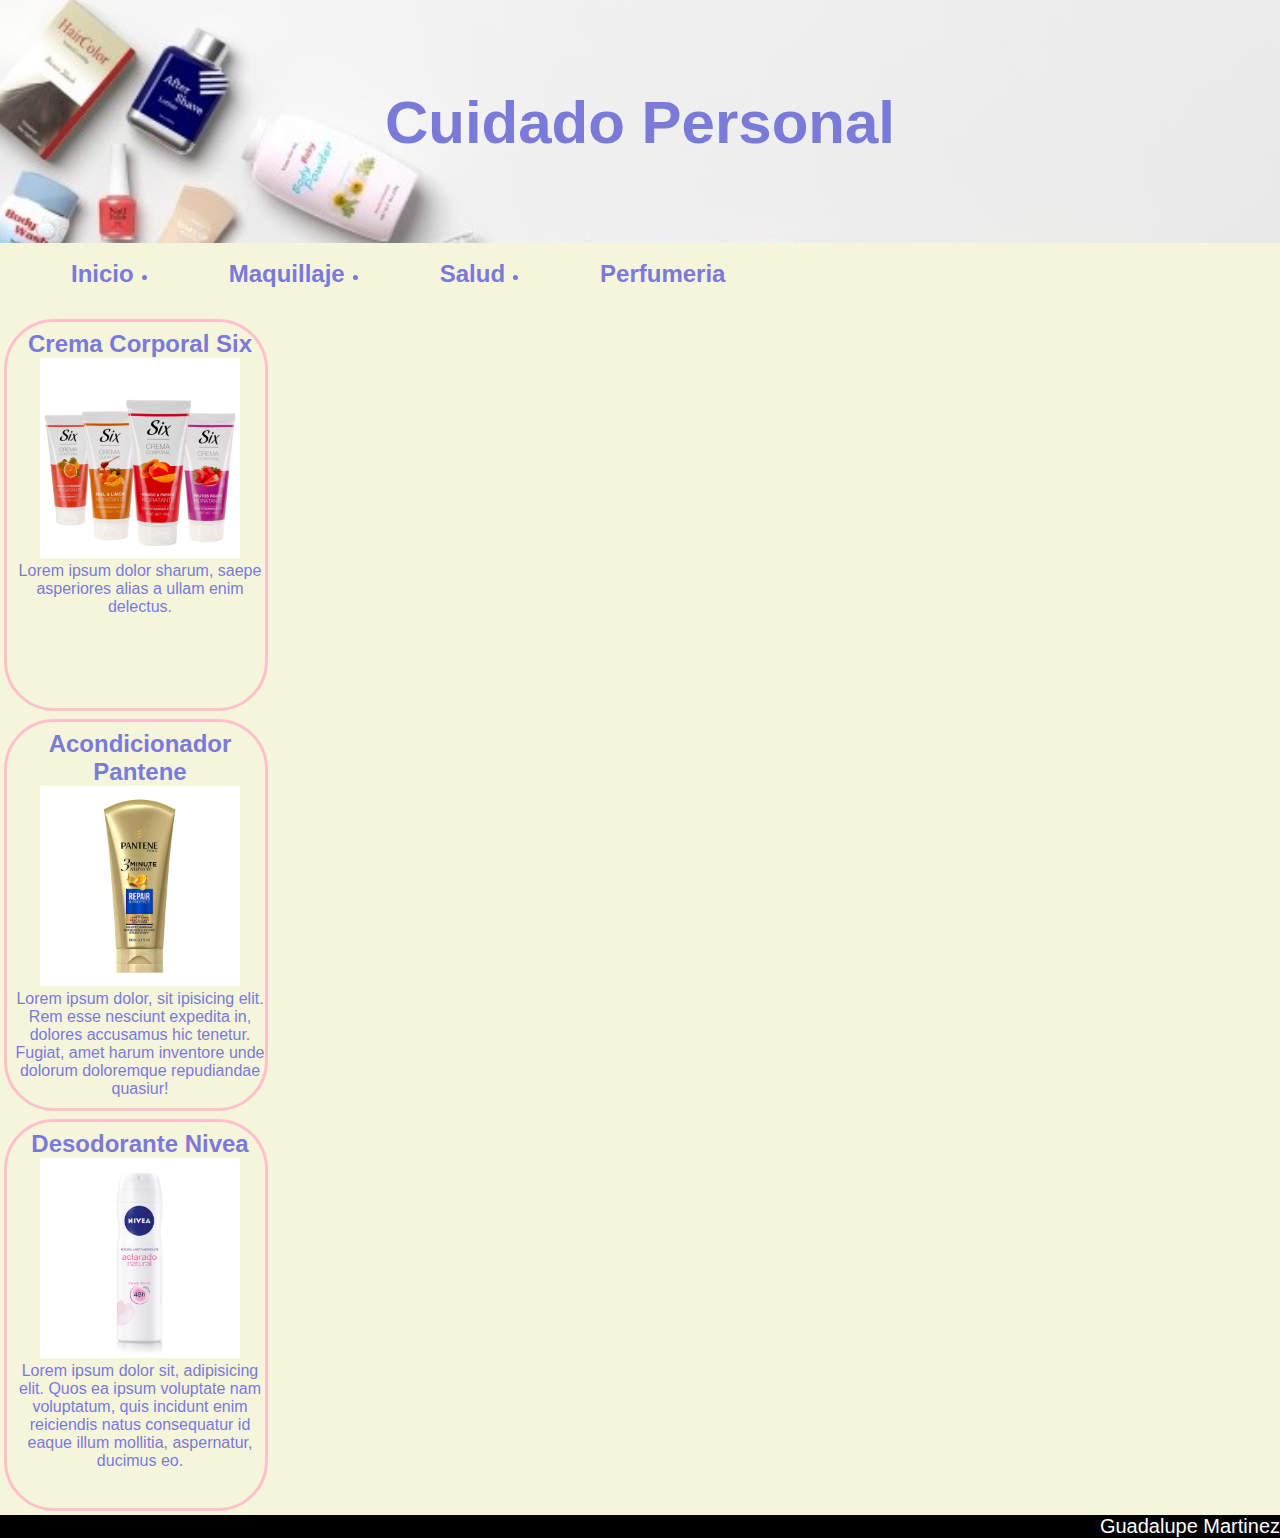
==== paginas/cuidadopersonal.html @ ed8f5517 "entrega" ====
<!DOCTYPE html>
<html lang="en">

<head class="Cuiadado Personal">

    <meta charset="UTF-8">
    <meta http-equiv="X-UA-Compatible" content="IE=edge">
    <meta name="viewport" content="width=device-width, initial-scale=1.0">
    <title> Cuidado Personal </title>
    <link rel="shortcut icon" href="faviconf.ico" type="image/x-icon">
    <link href="https://cdn.jsdelivr.net/npm/bootstrap@5.1.3/dist/css/bootstrap.min.css" rel="stylesheet"
        integrity="sha384-1BmE4kWBq78iYhFldvKuhfTAU6auU8tT94WrHftjDbrCEXSU1oBoqyl2QvZ6jIW3" crossorigin="anonymous"></a>
    <link rel="stylesheet" href="../estilos/estilos.css">

</head>

<body>
    <header id="backcp">
        <h1 class="titulocp"> Cuidado Personal</h1>

    </header>
    <main>
        <!--Navegador para smartphone-->
            <nav class="navbar navbar-light bg-light fixed-top">
                <div class="container-fluid">
                    <a class="navbar-brand" href="#"> Farmacia G&A</a>
                    <button class="navbar-toggler" type="button" data-bs-toggle="offcanvas"
                        data-bs-target="#offcanvasNavbar" aria-controls="offcanvasNavbar">
                        <span class="navbar-toggler-icon"></span>
                    </button>
                    <div class="offcanvas offcanvas-end" tabindex="-1" id="offcanvasNavbar"
                        aria-labelledby="offcanvasNavbarLabel">
                        <div class="offcanvas-header">
                            <h5 class="offcanvas-title" id="offcanvasNavbarLabel">Farmacia G&A</h5>
                            <button type="button" class="btn-close text-reset" data-bs-dismiss="offcanvas"
                                aria-label="Close"></button>
                        </div>
                        <div class="offcanvas-body">
                            <ul class="navbar-nav justify-content-end flex-grow-1 pe-3">
                                <li class="nav-item">
                                    <a class="nav-link active" aria-current="page" href="./cuidadopersonal.html">Cuidado Personal</a>
                                </li>
                                <li class="nav-item">
                                    <a class="nav-link" href="/Farmacia/index.html">Inicio</a>
                                </li>
                                <li class="nav-item">
                                    <a class="nav-link" href="./perfumeria.html">Perfumeria</a>
                                </li>
                                <li class="nav-item">
                                    <a class="nav-link" href="./salud.html">Salud</a>
                                </li>
                                <li class="nav-item">
                                    <a class="nav-link" href="./maquillajes.html">Maquillajes</a>
                                </li>
                        </div>
                    </div>
                </div>
            </nav>
      
        <!--Navegador para tablets y desktop-->
            <ul class="nav justify-content-end">
                <li class="nav-item">
                    <a class="nav-link active" aria-current="page" href="/Farmacia/index.html">Inicio</a>
                </li>
                <li class="nav-item">
                    <a class="nav-link" href="./maquillajes.html">Maquillaje </a>
                </li>
                <li class="nav-item">
                    <a class="nav-link" href="salud.html">Salud </a>
                </li>
                <li class="nav-item">
                    <a class="nav-link" href="./perfumeria.html">Perfumeria</a>
                </li>
            </ul>

        <div class="container-fluid">
            <div class="row">
                <div class="col-12 col-sm-6 col-md-4">
                    <article class="productoscp">
                        <h2> Crema Corporal Six </h2>
                        <img src="../imagenes/cremasix.jpg" alt="" width="200">
                        <p class="text-muted">Lorem ipsum dolor sharum, saepe asperiores alias a ullam enim delectus.
                        </p>
                    </article>
                </div>

                <div class="col-12 col-sm-6 col-md-4">
                    <article class="productoscp">
                        <h2>Acondicionador Pantene</h2>
                        <img src="../imagenes/acondicionadorp.jpg" alt="" width="200">
                        <p class="text-muted">Lorem ipsum dolor, sit ipisicing elit. Rem esse nesciunt expedita in,
                            dolores accusamus hic
                            tenetur. Fugiat, amet harum inventore unde dolorum doloremque repudiandae quasiur!</p>
                    </article>
                </div>

                <div class="col-12 col-sm-6 col-md-4">
                    <article class="productoscp">
                        <h2> Desodorante Nivea</h2>
                        <img src="../imagenes/desodorante.jpg" alt="" width="200">
                        <p class="text-muted">Lorem ipsum dolor sit, adipisicing elit. Quos ea ipsum voluptate nam
                            voluptatum, quis
                            incidunt enim reiciendis natus consequatur id eaque illum mollitia, aspernatur, ducimus eo.
                        </p>
                    </article>
                </div>
            </div>
        </div>




    </main>
    <footer>
        <p class="footer"> Guadalupe Martinez </p>
    </footer>
    <!-- java bootstrap-->

    <script src="https://cdn.jsdelivr.net/npm/bootstrap@5.1.3/dist/js/bootstrap.bundle.min.js"
        integrity="sha384-ka7Sk0Gln4gmtz2MlQnikT1wXgYsOg+OMhuP+IlRH9sENBO0LRn5q+8nbTov4+1p"
        crossorigin="anonymous"></script>
</body>

</html>
---- estilos/estilos.css ----
* {
    margin: 0;
    padding: 0;
}

@import url('https://fonts.googleapis.com/css2?family=Roboto+Flex:opsz,wght@8..144,200;8..144,400;8..144,1000&display=swap');

head {
    font-family: 'Roboto Flex', sans-serif;
    font-weight: 200;
    color: rgb(58, 58, 141);
    text-align: center;
}


body {
    font-family: 'Roboto Flex', sans-serif;
    font-weight: 100;
    color: rgb(122, 122, 216);
    text-align: left;
    background-color: beige;
}

h4 {
    color: rgb(97, 165, 165);
    text-align: left;
    font-family: 'Franklin Gothic Medium', 'Arial Narrow', Arial, sans-serif;
    padding-left: 10px;
    padding-top: 10px;
    font-size: larger;
}



.formulario {
    color: rgb(122, 122, 216);
    text-align: left;
    font-family: 'Franklin Gothic Medium', 'Arial Narrow', Arial, sans-serif;
    padding-left: 8px;
    padding-top: 8px;
    grid-area: formulario;
}

.navp {
    background-color: beige;
    text-align: end;
    content: normal;
    grid-area: menu;
    display: flex;
    flex-wrap: wrap;
    justify-content: space-around;
    flex-direction: row;
    background-image: linear-gradient(to top, rgb(255, 217, 223), beige);
}

a {
    color: rgb(122, 122, 216);
    font-weight: bold;
    font-size: x-large;
    text-align: justify;
    text-decoration: none;
    margin: 7px 12px 17px 6px;
    padding: 10px 12px 10px 65px;
    display: flex;
    flex-direction: row;
    flex-wrap: wrap;
    justify-content: space-around;


}

.backprincipal {
    color: rgb(115, 115, 199);
    font-weight: bold;
    text-align: center;
    background-color: rgb(203, 203, 230);
    margin: 0px;
    font-size: 100px;
    font-size: 70px;
    background-image: url("../imagenes/logo.png");
    background-repeat: no-repeat;
    background-size: 100px;
    background-position: left;
    background-attachment: fixed;
    animation-duration: 4s;
    animation-name: titulo;
    animation-iteration-count: initial;
    animation-delay: 2s
}

@keyframes titulo {
    0% {
        opacity: 0;
    }

    50% {
        opacity: 1;
    }

    100% {
        opacity: 2;
    }


}

.novedades {
    color: white;
    text-align: center;
    font-size: 40px;
    background-color: rgb(122, 122, 216);
    padding-left: 18px;
    padding-right: 18px;
    grid-area: novedades;
}

.carousel-item{
    width: 50%;
    margin-right: 5%;
    margin-left: 20%;
}
.textoh5 {
    color: rgb(122, 122, 216);
    font-weight: bold;
    text-align: center;
    font-size: x-large;
    margin:0%;
}

.mapa {
    color: rgb(122, 122, 216);
    font-weight: bold;
    text-align: left;
    padding-left: 45px;
    grid-area: mapa;

}

.mapayform {
    display: grid;
    grid-template-areas: "titulo1 titulo2"
        "mapa formulario";
}

.mapayform h2 {
    grid-area: titulo1;
}

.mapayform h4 {
    grid-area: titulo2;
}

.mapayform iframe {
    grid-area: mapa;
}

.mapayform article {
    grid-area: formulario;

}

footer {
    grid-area: footer;
    background-color: black;
    color: white;
    font-size: 20px;
    text-align: end;
}

#back {
    margin: 0px;
    background-image: url("../imagenes/perfumesback.jpg");
    height: 50vh;
    background-repeat: no-repeat;
    background-position: center center;
    background-size: cover;
    content: 30px 30px 30px 30px;

}

.principal {
    color: rgb(122, 122, 216);
    text-align: center;
    font-family: Verdana, Geneva, Tahoma, sans-serif;
    padding-left: 10px;
    padding-top: 10px;
    margin: 5px;
    border: solid 3px rgb(250, 206, 214);
    width: 250px;
    height: 370px;
    display: inline-table;
    align-items: stretch;

}

.tituloperfumeria {
    color: rgb(122, 122, 216);
    font-weight: bold;
    padding-bottom: 3px;
    margin: 0px;
    font-size: 50px;
    text-align: center;
    background-image: linear-gradient(to top, rgb(161, 161, 243), rgb(200, 200, 255));
    animation-duration: 4s;
    animation-name: titulo;
    animation-iteration-count: initial;
    animation-delay: 2s
}

@keyframes titulo {
    0% {
        opacity: 0;
    }

    50% {
        opacity: 1;
    }

    100% {
        opacity: 2;
    }


}


#mainma {
    display: grid;
    grid-template-areas:
       "menum"
        "div"
        "sub"
        "marcas"
    ;

    grid-template-columns: 4fr;
}
.navp {
    grid-area: menum;
}
.maquillajesback {
    color: rgb(122, 122, 216);
    font-weight: bold;
    text-align: center;
    background-color: beige;
    margin: 20px;
    font-size: 50px;
    background-image: url("../imagenes/maquillajesback.jpg");
    background-size: 100%;
    background-repeat: no-repeat;
    background-position: center center;
    animation-duration: 4s;
    animation-name: titulo;
    animation-iteration-count: initial;
    animation-delay: 2s
}

@keyframes titulo {
    0% {
        opacity: 0;
    }

    50% {
        opacity: 1;
    }

    100% {
        opacity: 2;
    }


}


.divv {
    grid-area: div;
    padding-top: 8px;
    padding-bottom: 8px;
    grid-area: div;
    display: flex;
    flex-direction: row;
    flex-wrap: wrap;
    align-items: center;
    justify-content: space-around;

}

.maquillajesc {
    color: rgb(122, 122, 216);
    padding-left: 8px;
    margin: 4px;
    width: 250px;
    height: 370px;
    border: solid 3px beige;
    display: inline-table;
    text-align: center;
    border-radius: 50px;

}

.marcas {
    grid-area: marcas;
    content: 60px;
    padding-top: 3px;
    display: flex;
    flex-direction: row;
    flex-wrap: wrap;
    width: 180px;
    height: 180px;
    transition: all 2s;

}

.divmarcas {
    display: flex;
    flex-direction: row;
    justify-content: space-around;
    flex-wrap: wrap;
    grid-area: marcas;
}

.marcasdestacadasm {
    color: white;
    text-align: center;
    font-size: 30px;
    background-color: rgb(122, 122, 216);
    grid-area: sub;
}

.marcas:hover {
    height: 200px;
    width: 200px;
    padding: 10px;
    background-color: rgb(147, 147, 240);

}


.productosalud {
    color: rgb(122, 122, 216);
    text-align: center;
    font-family: Verdana, Geneva, Tahoma, sans-serif;
    mask-repeat: repeat;
    padding-left: 10px;
    padding-top: 10px;
    margin: 5px;
    border: solid 3px rgb(250, 206, 214);
    display: inline-table;
    background-color: beige;
    height: 250px;
    border-radius: 15%;

}

.salud {
    color: rgb(122, 122, 216);
    font-weight: bold;
    padding-left: 10px;
    margin: 20px;
    font-size: 50px;
    text-align: center;
    background-color: rgb(203, 203, 230);
    background-color: linear-gradient(to top, rgb(161, 161, 243), rgb(200, 200, 255));
    animation-duration: 4s;
    animation-name: titulo;
    animation-iteration-count: initial;
    animation-delay: 2s
}

@keyframes titulo {
    0% {
        opacity: 0;
    }

    50% {
        opacity: 1;
    }

    100% {
        opacity: 2;
    }


}

#backcp {
    margin: 0%;
    background-image: url("../imagenes/fondocuidadopersonal.jpg");
    background-size: 100%;
    background-repeat: no-repeat;
    background-position: center center;
    height: 100%;
    width: 100%;
    text-align: center;
    padding-top: 3px;
    border: 15px;
}

h1.titulocp {
    font-size: 60px;
    line-height: 4;
    font-weight: bold;
}

article.productoscp {
    box-sizing: content-box;
}

.productoscp {
    padding-top: 8px;
    padding-bottom: 8px;
    display: flex;
    flex-wrap: wrap;
    align-items: center;
    justify-content: space-around;
    border: solid 3px pink;
    color: rgb(122, 122, 216);
    padding-left: 8px;
    margin: 4px;
    width: 250px;
    height: 370px;
    display: inline-table;
    text-align: center;
    border-radius: 50px;

}
.navp {
    grid-area: menu;
    display: flex;
    flex-wrap: wrap;
    justify-content: space-around;
    flex-direction: row;
    background-image: linear-gradient(to top, rgb(255, 217, 223), beige);

}
.nav-link  {
    color: rgb(122, 122, 216);
    font-weight: bold;
    font-size: x-large;
    text-align: justify;
    text-decoration: none;
    margin: 7px 12px 17px 6px;
    padding: 10px 12px 10px 65px;
    display: flex;
    flex-direction: row;
    flex-wrap: wrap;
    justify-content: space-around;
}
.bg-light {
    --bs-bg-opacity: none;
   }
 a.navbar-brand  {
       color:rgb(122, 122, 216);
   }
   .justify-content-end{ 
    justify-content: left;
}


/*desktop*/
@media (min-width:1024px) {
    .navbar {
        display: none;
    }
    .nav {
        display: flex;
    }
}


/*tablet*/
@media(min-width:481px) and (max-width:1023px) {
    .backprincipal {
        color: rgb(122, 122, 216);
        font-weight: bold;
        text-align: center;
        background-color: rgb(203, 203, 230);
        margin: 0px;
        font-size: 70px;
        background-image: url("../imagenes/logo.png");
        background-repeat: no-repeat;
        background-size: 100px;
        background-position: left;

    }

    a {
        color: rgb(122, 122, 216);
        font-weight: bold;
        font-size: x-large;
        text-align: justify;
        text-decoration: none;
        margin: 3px 9px 14px 3px;
        padding: 10px 12px 10px 30px;
        display: flex;
        flex-direction: row;
        flex-wrap: wrap;
        justify-content: space-around;

    }

    .formulario h4 {
        color: rgb(122, 122, 216);
        text-align: center;
        font-family: 'Franklin Gothic Medium', 'Arial Narrow', Arial, sans-serif;
        padding-left: 30px;
        padding-top: 4px;

    }

    .mapa {
        color: rgb(122, 122, 216);
        font-weight: bold;
        text-align: left;
        padding-left: 10px;

    }

    .mapayform {
        display: grid;
        grid-template-areas: "titulo1""mapa"
            "titulo2""formulario";
        justify-content: center;
    }

    .maquillajesback {
        margin: 15px;


    }
    h1.titulocp {
        font-size: 30px;
    
    }
    .navbar {
        display: none;
    }
    .nav {
        display: flex;
    }
   
}

/*smartphone*/
@media (max-width:480px) {
    a {
        color: rgb(122, 122, 216);
        font-weight: bold;
        font-size: large;
        text-align: justify;
        text-decoration: none;
        margin: 3px;
        padding: 10px;

    }

    .menu {
        text-align: left;
        grid-area: menu;
        display: flex;
        justify-content: none;
        width: 30px;
        height: 50px
    }

    head {
        font-weight: 25px;
        text-align: center;
    }


    body {
        font-weight: 10px;
        text-align: center;
    }

    .formulario {
        padding-left: 4px;
        padding-top: 4px;
        grid-area: formulario;

    }

    .backprincipal {
        font-size: 50px;
        background-image: none;
        height: 100%;
        background-image: none;

    }

    .novedades {
        font-size: 30px;
        grid-area: novedades;
    }

    .novedades2 {
        padding: 8px;
        font-size: 15px;
        margin: 5px;
        width: 150px;
        height: 100px;
        display: inline-table;

    }


    .mapa {
        text-align: left;
        width: 100%;
        padding-left: 7px;

    }

    .mapayform {
        display: grid;
        grid-template-areas: "titulo1""mapa"
            "titulo2""formulario";
        justify-content: center;
    }

    .maquillajesback {
        color: rgb(122, 122, 216);
        font-weight: bold;
        text-align: center;
        background-color: beige;
        margin: 10px;
        font-size: 30px;
        background-image: url("../imagenes/maquillajesback.jpg");
        background-size: 100%;
        background-repeat: no-repeat;
        background-position: center center;

    }

    .maquillajesc {
        color: rgb(122, 122, 216);
        padding-left: 6px;
        margin: 4px;
        width: 250px;
        height: 300px;
        border: solid 3px beige;
        display: inline-table;
        text-align: center;
        border-radius: 50px;

    }

    .divv {
        padding-top: 4px;
        padding-bottom: 4px;
        grid-area: div;
        display: flex;
        flex-direction: column;
        flex-wrap: wrap;
        align-items: stretch;
        justify-content: space-around;

    }
    h1.titulocp {
        font-size: 20px;
    
    }
    .navbar {
        display: flex;
    }
    .nav {
        display: none;
    }
    .navbar-brand {
        display: none;
        color: rgb(122, 122, 216);
        font-size: 10px;
    }
    
}
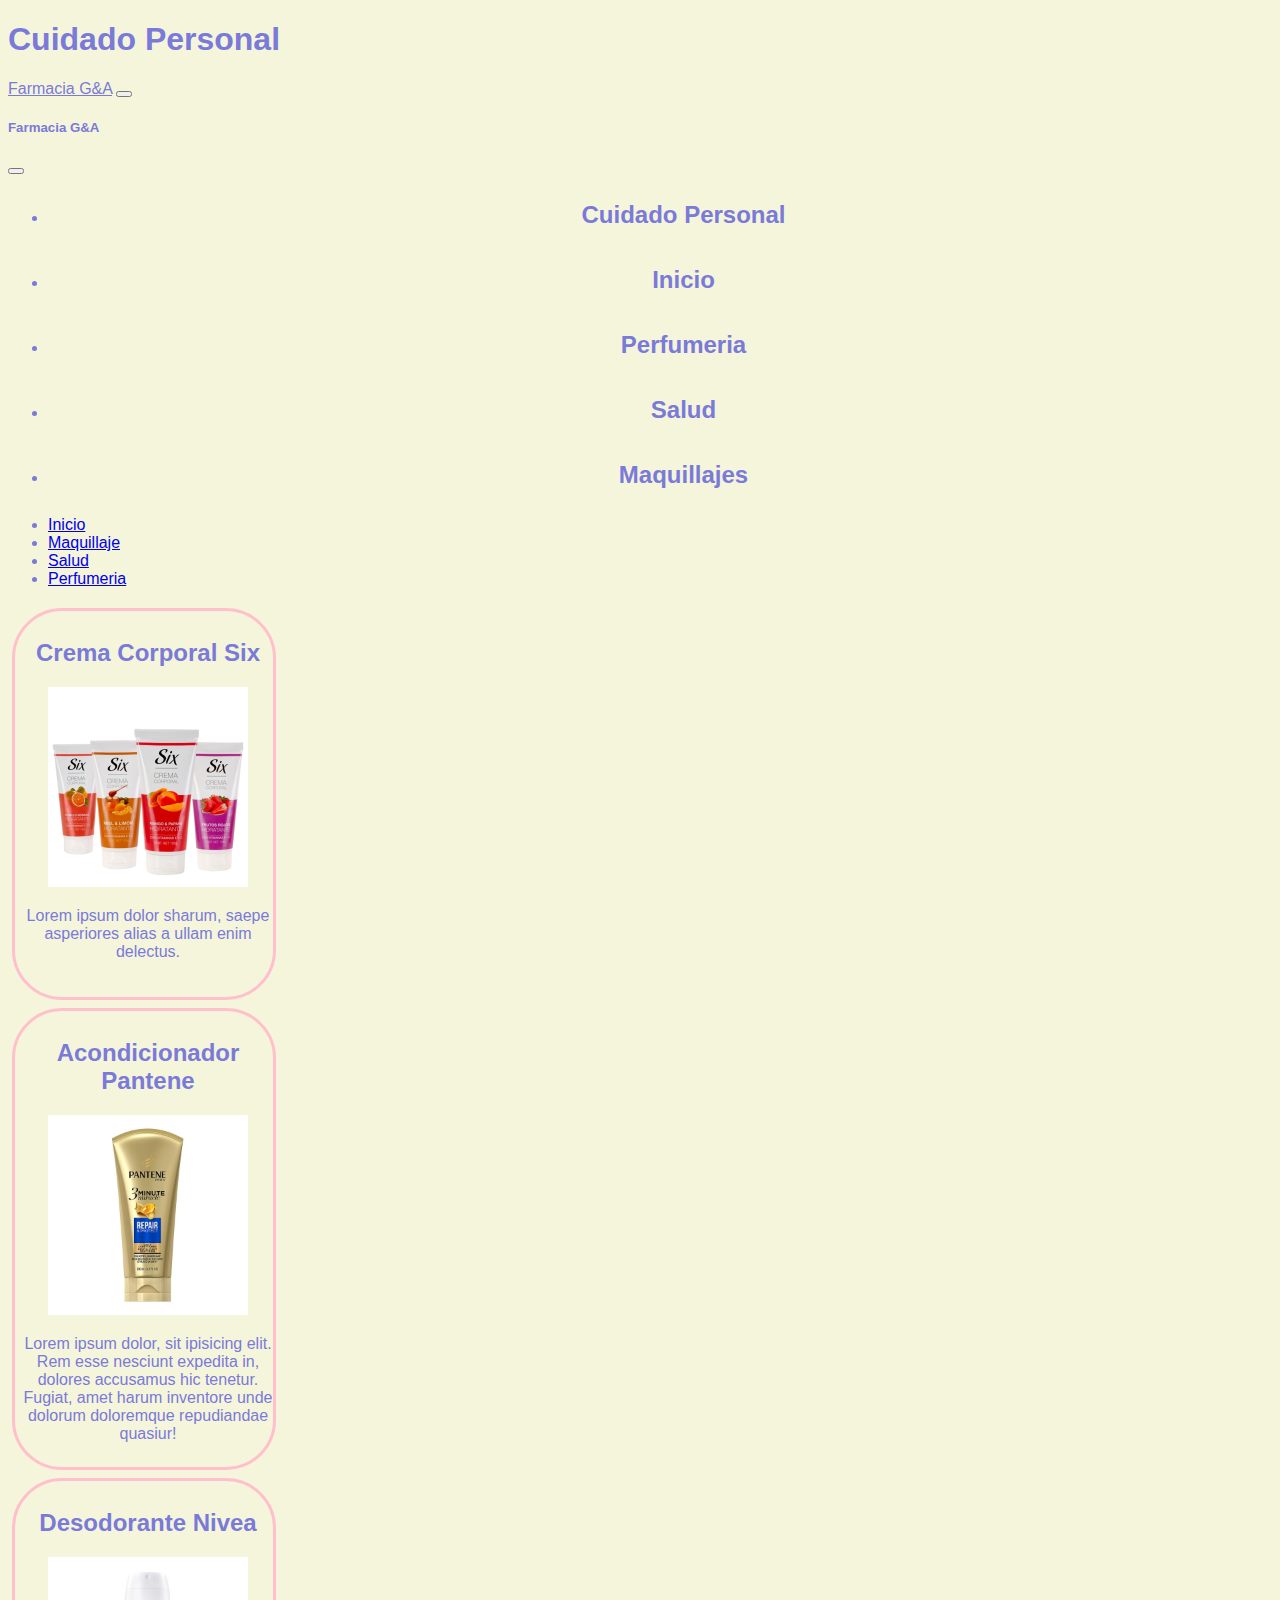
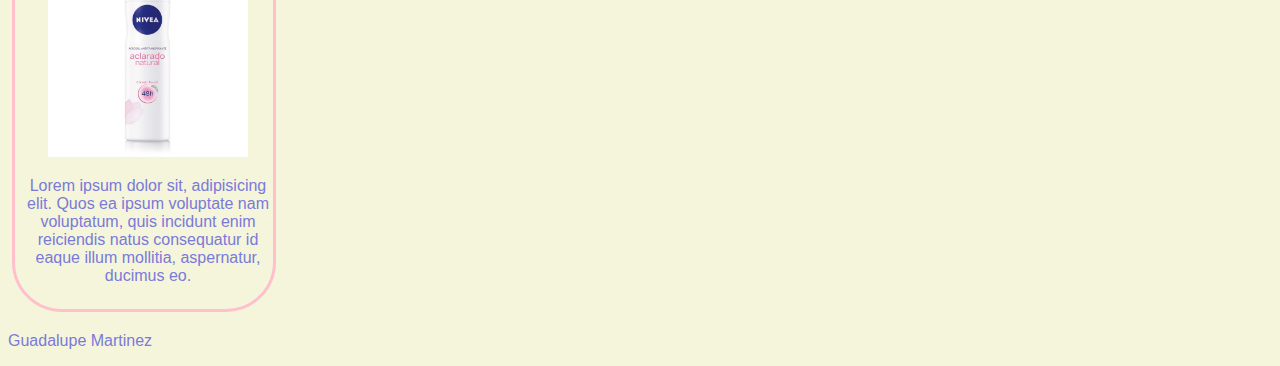
==== commit bdfa4ece: "agregando sass" ====
--- a/paginas/cuidadopersonal.html
+++ b/paginas/cuidadopersonal.html
@@ -10,7 +10,7 @@
     <link rel="shortcut icon" href="faviconf.ico" type="image/x-icon">
     <link href="https://cdn.jsdelivr.net/npm/bootstrap@5.1.3/dist/css/bootstrap.min.css" rel="stylesheet"
         integrity="sha384-1BmE4kWBq78iYhFldvKuhfTAU6auU8tT94WrHftjDbrCEXSU1oBoqyl2QvZ6jIW3" crossorigin="anonymous"></a>
-    <link rel="stylesheet" href="../estilos/estilos.css">
+    <link rel="stylesheet" href="../css/estilos1.css">
 
 </head>
 
--- a/css/estilos1.css
+++ b/css/estilos1.css
@@ -0,0 +1,436 @@
+/* colores*/
+#mainma .navp {
+  background-color: beige;
+  grid-area: menu;
+  display: flex;
+  flex-wrap: wrap;
+  justify-content: space-around;
+  flex-direction: row;
+  background-image: linear-gradient(to top, rgb(255, 217, 223), beige);
+}
+#mainma .navp a {
+  color: rgb(122, 122, 216);
+  font-weight: bold;
+  font-size: x-large;
+  text-align: justify;
+  text-decoration: none;
+  margin: 7px 12px 17px 6px;
+  padding: 10px 12px 10px 65px;
+  display: flex;
+  flex-direction: row;
+  flex-wrap: wrap;
+  justify-content: space-around;
+}
+#mainma .divv .maquillajesc {
+  color: rgb(122, 122, 216);
+  padding-left: 8px;
+  margin: 4px;
+  width: 250px;
+  height: 370px;
+  border: solid 3px beige;
+  display: inline-table;
+  text-align: center;
+  border-radius: 50px;
+}
+#mainma .marcasdestacadasm {
+  color: white;
+  text-align: center;
+  font-size: 30px;
+  background-color: rgb(122, 122, 216);
+  grid-area: sub;
+}
+#mainma .divmarcas {
+  display: flex;
+  flex-direction: row;
+  justify-content: space-around;
+  flex-wrap: wrap;
+  grid-area: marcas;
+}
+#mainma .divmarcas .marcas {
+  grid-area: marcas;
+  content: 60px;
+  padding-top: 3px;
+  display: flex;
+  flex-direction: row;
+  flex-wrap: wrap;
+  width: 180px;
+  height: 180px;
+  transition: all 2s;
+}
+#mainma .divmarcas:hover {
+  height: 200px;
+  width: 200px;
+  padding: 10px;
+  background-color: rgb(147, 147, 240);
+}
+
+/* colores*/
+main nav .nav-link {
+  color: rgb(122, 122, 216);
+  font-weight: bold;
+  font-size: x-large;
+  text-align: justify;
+  text-decoration: none;
+  margin: 7px 12px 17px 6px;
+  padding: 10px 12px 10px 65px;
+  display: flex;
+  flex-direction: row;
+  flex-wrap: wrap;
+  justify-content: space-around;
+}
+main nav .bg-light {
+  --bs-bg-opacity: none;
+}
+main nav a.navbar-brand {
+  color: rgb(122, 122, 216);
+}
+main nav .justify-content-end {
+  justify-content: left;
+}
+main .container-fluid article.productoscp {
+  box-sizing: content-box;
+}
+main .container-fluid .productoscp {
+  padding-top: 8px;
+  padding-bottom: 8px;
+  display: flex;
+  flex-wrap: wrap;
+  align-items: center;
+  justify-content: space-around;
+  border: solid 3px pink;
+  color: rgb(122, 122, 216);
+  padding-left: 8px;
+  margin: 4px;
+  width: 250px;
+  height: 370px;
+  display: inline-table;
+  text-align: center;
+  border-radius: 50px;
+}
+main .navp {
+  background-color: beige;
+  grid-area: menu;
+  display: flex;
+  flex-wrap: wrap;
+  justify-content: space-around;
+  flex-direction: row;
+  background-image: linear-gradient(to top, rgb(255, 217, 223), beige);
+}
+main .navp a {
+  color: rgb(122, 122, 216);
+  font-weight: bold;
+  font-size: x-large;
+  text-align: justify;
+  text-decoration: none;
+  margin: 7px 12px 17px 6px;
+  padding: 10px 12px 10px 65px;
+  display: flex;
+  flex-direction: row;
+  flex-wrap: wrap;
+  justify-content: space-around;
+}
+
+/* colores*/
+.main .navp {
+  background-color: beige;
+  grid-area: menu;
+  display: flex;
+  flex-wrap: wrap;
+  justify-content: space-around;
+  flex-direction: row;
+  background-image: linear-gradient(to top, rgb(255, 217, 223), beige);
+}
+.main .navp a {
+  color: rgb(122, 122, 216);
+  font-weight: bold;
+  font-size: x-large;
+  text-align: justify;
+  text-decoration: none;
+  margin: 7px 12px 17px 6px;
+  padding: 10px 12px 10px 65px;
+  display: flex;
+  flex-direction: row;
+  flex-wrap: wrap;
+  justify-content: space-around;
+}
+.main div .principal {
+  color: rgb(122, 122, 216);
+  text-align: center;
+  font-family: Verdana, Geneva, Tahoma, sans-serif;
+  padding-left: 10px;
+  padding-top: 10px;
+  margin: 5px;
+  border: solid 3px rgb(250, 206, 214);
+  width: 250px;
+  height: 370px;
+  display: inline-table;
+  align-items: stretch;
+}
+main .navp {
+  background-color: beige;
+  grid-area: menu;
+  display: flex;
+  flex-wrap: wrap;
+  justify-content: space-around;
+  flex-direction: row;
+  background-image: linear-gradient(to top, rgb(255, 217, 223), beige);
+}
+main .navp a {
+  color: rgb(122, 122, 216);
+  font-weight: bold;
+  font-size: x-large;
+  text-align: justify;
+  text-decoration: none;
+  margin: 7px 12px 17px 6px;
+  padding: 10px 12px 10px 65px;
+  display: flex;
+  flex-direction: row;
+  flex-wrap: wrap;
+  justify-content: space-around;
+}
+main div .productosalud {
+  color: rgb(122, 122, 216);
+  text-align: center;
+  font-family: Verdana, Geneva, Tahoma, sans-serif;
+  mask-repeat: repeat;
+  padding-left: 10px;
+  padding-top: 10px;
+  margin: 5px;
+  border: solid 3px rgb(250, 206, 214);
+  display: inline-table;
+  background-color: beige;
+  height: 250px;
+  border-radius: 15%;
+}
+
+.header .backprincipal {
+  color: rgb(122, 122, 216);
+  font-weight: bold;
+  text-align: center;
+  background-color: beige;
+  margin: 0px;
+  font-size: 100px;
+  font-size: 70px;
+  background-image: url("../imagenes/logo.png");
+  background-repeat: no-repeat;
+  background-size: 100px;
+  background-position: left;
+  background-attachment: fixed;
+  animation-duration: 4s;
+  animation-name: titulo;
+  animation-iteration-count: initial;
+  animation-delay: 2s;
+}
+@keyframes titulo {
+  0% {
+    opacity: 0;
+  }
+  50% {
+    opacity: 1;
+  }
+  100% {
+    opacity: 2;
+  }
+}
+.header #back {
+  margin: 0px;
+  background-image: url("../imagenes/perfumesback.jpg");
+  height: 50vh;
+  background-repeat: no-repeat;
+  background-position: center center;
+  background-size: cover;
+  content: 30px 30px 30px 30px;
+}
+.header #back .tituloperfumeria {
+  font-weight: bold;
+  padding-bottom: 3px;
+  margin: 0px;
+  font-size: 50px;
+  text-align: center;
+  background-image: linear-gradient(to top, rgb(161, 161, 243), rgb(200, 200, 255));
+  animation-duration: 4s;
+  animation-name: titulo;
+  animation-iteration-count: initial;
+  animation-delay: 2s;
+}
+@keyframes titulo {
+  0% {
+    opacity: 0;
+  }
+  50% {
+    opacity: 1;
+  }
+  100% {
+    opacity: 2;
+  }
+}
+.header .maquillajesback {
+  color: rgb(122, 122, 216);
+  font-weight: bold;
+  text-align: center;
+  background-color: beige;
+  margin: 20px;
+  font-size: 50px;
+  background-image: url("../imagenes/maquillajesback.jpg");
+  background-size: 100%;
+  background-repeat: no-repeat;
+  background-position: center center;
+  animation-duration: 4s;
+  animation-name: titulo;
+  animation-iteration-count: initial;
+  animation-delay: 2s;
+}
+@keyframes titulo {
+  0% {
+    opacity: 0;
+  }
+  50% {
+    opacity: 1;
+  }
+  100% {
+    opacity: 2;
+  }
+}
+.header .salud {
+  color: rgb(122, 122, 216);
+  font-weight: bold;
+  padding-left: 10px;
+  margin: 20px;
+  font-size: 50px;
+  text-align: center;
+  background-color: beige;
+  background-color: linear-gradient(to top, rgb(161, 161, 243), rgb(200, 200, 255));
+  animation-duration: 4s;
+  animation-name: titulo;
+  animation-iteration-count: initial;
+  animation-delay: 2s;
+}
+@keyframes titulo {
+  0% {
+    opacity: 0;
+  }
+  50% {
+    opacity: 1;
+  }
+  100% {
+    opacity: 2;
+  }
+}
+.header #backcp {
+  margin: 0%;
+  background-image: url("../imagenes/fondocuidadopersonal.jpg");
+  background-size: 100%;
+  background-repeat: no-repeat;
+  background-position: center center;
+  height: 100%;
+  width: 100%;
+  text-align: center;
+  padding-top: 3px;
+  border: 15px;
+}
+.header #backcp h1.titulocp {
+  font-size: 60px;
+  line-height: 4;
+  font-weight: bold;
+}
+
+.footer .footer {
+  grid-area: footer;
+  background-color: black;
+  color: white;
+  font-size: 20px;
+  text-align: end;
+}
+
+body {
+  font-family: "Roboto Flex", sans-serif;
+  font-weight: 100;
+  color: rgb(122, 122, 216);
+  text-align: left;
+  background-color: beige;
+}
+
+main #grid .navp {
+  background-color: beige;
+  grid-area: menu;
+  display: flex;
+  flex-wrap: wrap;
+  justify-content: space-around;
+  flex-direction: row;
+  background-image: linear-gradient(to top, rgb(255, 217, 223), beige);
+}
+main #grid .navp a {
+  color: rgb(122, 122, 216);
+  font-weight: bold;
+  font-size: x-large;
+  text-align: justify;
+  text-decoration: none;
+  margin: 7px 12px 17px 6px;
+  padding: 10px 12px 10px 65px;
+  display: flex;
+  flex-direction: row;
+  flex-wrap: wrap;
+  justify-content: space-around;
+}
+main .novedades {
+  color: white;
+  text-align: center;
+  font-size: 40px;
+  background-color: rgb(147, 147, 240);
+  padding-left: 18px;
+  padding-right: 18px;
+  grid-area: novedades;
+}
+main .carousel-inner .carousel-item {
+  width: 50%;
+  margin-right: 5%;
+  margin-left: 20%;
+}
+main .carousel-inner .carousel-item .textoh5 {
+  color: rgb(122, 122, 216);
+  font-weight: bold;
+  text-align: center;
+  font-size: x-large;
+  margin: 0%;
+}
+main .mapayform {
+  display: grid;
+  grid-template-areas: "titulo1 titulo2" "mapa formulario";
+}
+main .mapayform .mapayform h2 {
+  grid-area: titulo1;
+}
+main .mapayform .mapayform h4 {
+  grid-area: titulo2;
+}
+main .mapayform .mapayform iframe {
+  grid-area: mapa;
+}
+main .mapayform .mapayform article {
+  grid-area: formulario;
+}
+main .mapayform .mapa {
+  color: rgb(122, 122, 216);
+  font-weight: bold;
+  text-align: left;
+  padding-left: 45px;
+  grid-area: mapa;
+}
+main .mapayform h4 {
+  color: rgb(97, 165, 165);
+  text-align: left;
+  font-family: "Franklin Gothic Medium", "Arial Narrow", Arial, sans-serif;
+  padding-left: 10px;
+  padding-top: 10px;
+  font-size: larger;
+}
+main .mapayform .formulario {
+  color: rgb(122, 122, 216);
+  text-align: left;
+  font-family: "Franklin Gothic Medium", "Arial Narrow", Arial, sans-serif;
+  padding-left: 8px;
+  padding-top: 8px;
+  grid-area: formulario;
+}
+
+/*# sourceMappingURL=estilos1.css.map */
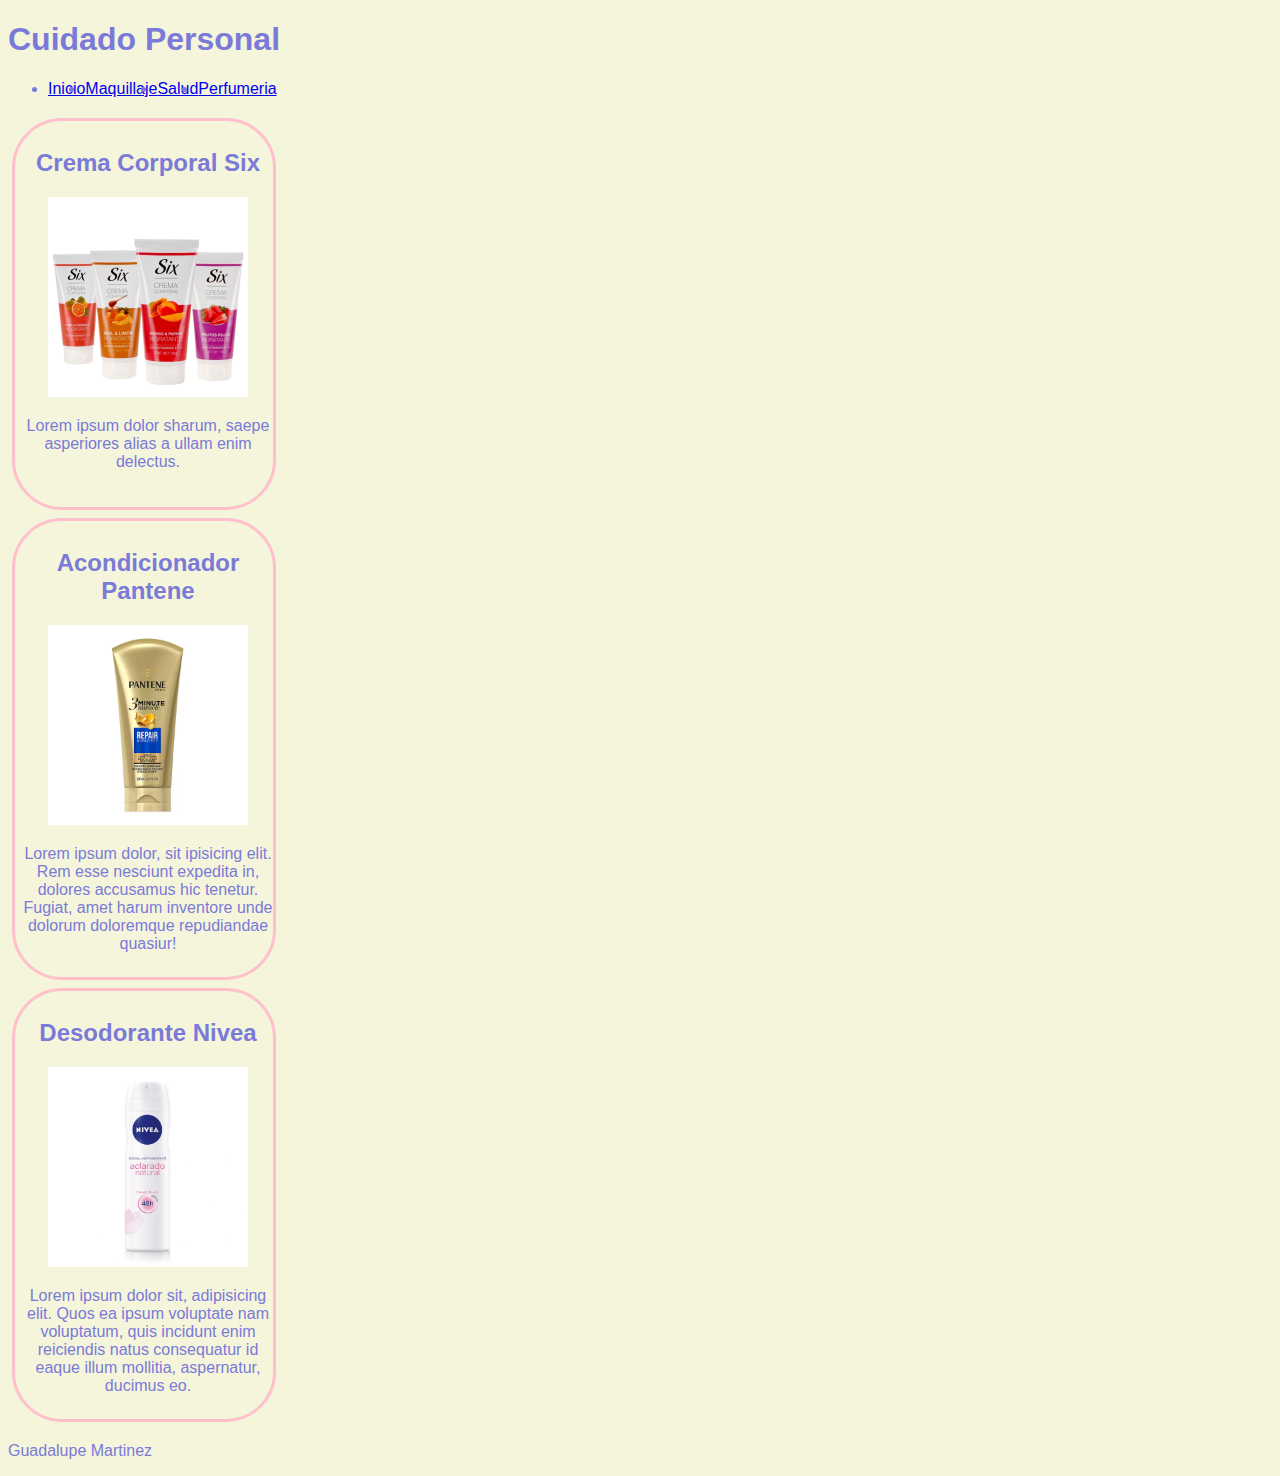
==== commit 3553f820: "xx" ====
--- a/paginas/cuidadopersonal.html
+++ b/paginas/cuidadopersonal.html
@@ -41,7 +41,7 @@
                                     <a class="nav-link active" aria-current="page" href="./cuidadopersonal.html">Cuidado Personal</a>
                                 </li>
                                 <li class="nav-item">
-                                    <a class="nav-link" href="/Farmacia/index.html">Inicio</a>
+                                    <a class="nav-link" href="../index.html">Inicio</a>
                                 </li>
                                 <li class="nav-item">
                                     <a class="nav-link" href="./perfumeria.html">Perfumeria</a>
@@ -60,7 +60,7 @@
         <!--Navegador para tablets y desktop-->
             <ul class="nav justify-content-end">
                 <li class="nav-item">
-                    <a class="nav-link active" aria-current="page" href="/Farmacia/index.html">Inicio</a>
+                    <a class="nav-link active" aria-current="page" href="../index.html">Inicio</a>
                 </li>
                 <li class="nav-item">
                     <a class="nav-link" href="./maquillajes.html">Maquillaje </a>
--- a/css/estilos1.css
+++ b/css/estilos1.css
@@ -1,4 +1,178 @@
-/* colores*/
+/*desktop*/
+@media (min-width: 1024px) {
+  main .navbar {
+    display: none;
+  }
+  main .nav {
+    display: flex;
+  }
+}
+/*tablet*/
+@media (min-width: 481px) and (max-width: 1023px) {
+  .backprincipal {
+    color: rgb(122, 122, 216);
+    font-weight: bold;
+    text-align: center;
+    background-color: rgb(203, 203, 230);
+    margin: 0px;
+    font-size: 70px;
+    background-image: url("../imagenes/logo.png");
+    background-repeat: no-repeat;
+    background-size: 100px;
+    background-position: left;
+  }
+  a {
+    color: rgb(122, 122, 216);
+    font-weight: bold;
+    font-size: x-large;
+    text-align: justify;
+    text-decoration: none;
+    margin: 3px 9px 14px 3px;
+    padding: 10px 12px 10px 30px;
+    display: flex;
+    flex-direction: row;
+    flex-wrap: wrap;
+    justify-content: space-around;
+  }
+  .mapayform {
+    display: grid;
+    grid-template-areas: "titulo1" "mapa" "titulo2" "formulario";
+    justify-content: center;
+  }
+  .mapayform .formulario h4 {
+    color: rgb(122, 122, 216);
+    text-align: center;
+    font-family: "Franklin Gothic Medium", "Arial Narrow", Arial, sans-serif;
+    padding-left: 30px;
+    padding-top: 4px;
+  }
+  .mapayform .mapa {
+    color: rgb(122, 122, 216);
+    font-weight: bold;
+    text-align: left;
+    padding-left: 10px;
+  }
+  .maquillajesback {
+    margin: 15px;
+  }
+  #back h1.titulocp {
+    font-size: 30px;
+  }
+  main .navbar {
+    display: none;
+  }
+  main .nav {
+    display: flex;
+  }
+}
+/*smartphone*/
+@media (max-width: 480px) {
+  .navp a {
+    color: rgb(122, 122, 216);
+    font-weight: bold;
+    font-size: large;
+    text-align: justify;
+    text-decoration: none;
+    margin: 3px;
+    padding: 10px;
+  }
+  .menu {
+    text-align: left;
+    grid-area: menu;
+    display: flex;
+    justify-content: none;
+    width: 30px;
+    height: 50px;
+  }
+  head {
+    font-weight: 25px;
+    text-align: center;
+  }
+  body {
+    font-weight: 10px;
+    text-align: center;
+  }
+  .backprincipal {
+    font-size: 50px;
+    background-image: none;
+    height: 100%;
+    background-image: none;
+  }
+  .novedades {
+    font-size: 30px;
+    grid-area: novedades;
+  }
+  .novedades2 {
+    padding: 8px;
+    font-size: 15px;
+    margin: 5px;
+    width: 150px;
+    height: 100px;
+    display: inline-table;
+  }
+  .mapayform {
+    display: grid;
+    grid-template-areas: "titulo1" "mapa" "titulo2" "formulario";
+    justify-content: center;
+  }
+  .mapayform .mapa {
+    text-align: left;
+    width: 100%;
+    padding-left: 7px;
+  }
+  .mapayform .formulario {
+    padding-left: 4px;
+    padding-top: 4px;
+    grid-area: formulario;
+  }
+  .maquillajesback {
+    color: rgb(122, 122, 216);
+    font-weight: bold;
+    text-align: center;
+    background-color: beige;
+    margin: 10px;
+    font-size: 30px;
+    background-image: url("../imagenes/maquillajesback.jpg");
+    background-size: 100%;
+    background-repeat: no-repeat;
+    background-position: center center;
+  }
+  .maquillajesc {
+    color: rgb(122, 122, 216);
+    padding-left: 6px;
+    margin: 4px;
+    width: 250px;
+    height: 300px;
+    border: solid 3px beige;
+    display: inline-table;
+    text-align: center;
+    border-radius: 50px;
+  }
+  .divv {
+    padding-top: 4px;
+    padding-bottom: 4px;
+    grid-area: div;
+    display: flex;
+    flex-direction: column;
+    flex-wrap: wrap;
+    align-items: stretch;
+    justify-content: space-around;
+  }
+  h1.titulocp {
+    font-size: 20px;
+  }
+  main .navbar {
+    display: flex;
+  }
+  main .nav {
+    display: none;
+  }
+  main .navbar-brand {
+    display: none;
+    color: rgb(122, 122, 216);
+    font-size: 10px;
+  }
+}
 #mainma .navp {
   background-color: beige;
   grid-area: menu;
@@ -64,7 +238,181 @@
   background-color: rgb(147, 147, 240);
 }
 
-/* colores*/
+/*desktop*/
+@media (min-width: 1024px) {
+  main .navbar {
+    display: none;
+  }
+  main .nav {
+    display: flex;
+  }
+}
+/*tablet*/
+@media (min-width: 481px) and (max-width: 1023px) {
+  .backprincipal {
+    color: rgb(122, 122, 216);
+    font-weight: bold;
+    text-align: center;
+    background-color: rgb(203, 203, 230);
+    margin: 0px;
+    font-size: 70px;
+    background-image: url("../imagenes/logo.png");
+    background-repeat: no-repeat;
+    background-size: 100px;
+    background-position: left;
+  }
+  a {
+    color: rgb(122, 122, 216);
+    font-weight: bold;
+    font-size: x-large;
+    text-align: justify;
+    text-decoration: none;
+    margin: 3px 9px 14px 3px;
+    padding: 10px 12px 10px 30px;
+    display: flex;
+    flex-direction: row;
+    flex-wrap: wrap;
+    justify-content: space-around;
+  }
+  .mapayform {
+    display: grid;
+    grid-template-areas: "titulo1" "mapa" "titulo2" "formulario";
+    justify-content: center;
+  }
+  .mapayform .formulario h4 {
+    color: rgb(122, 122, 216);
+    text-align: center;
+    font-family: "Franklin Gothic Medium", "Arial Narrow", Arial, sans-serif;
+    padding-left: 30px;
+    padding-top: 4px;
+  }
+  .mapayform .mapa {
+    color: rgb(122, 122, 216);
+    font-weight: bold;
+    text-align: left;
+    padding-left: 10px;
+  }
+  .maquillajesback {
+    margin: 15px;
+  }
+  #back h1.titulocp {
+    font-size: 30px;
+  }
+  main .navbar {
+    display: none;
+  }
+  main .nav {
+    display: flex;
+  }
+}
+/*smartphone*/
+@media (max-width: 480px) {
+  .navp a {
+    color: rgb(122, 122, 216);
+    font-weight: bold;
+    font-size: large;
+    text-align: justify;
+    text-decoration: none;
+    margin: 3px;
+    padding: 10px;
+  }
+  .menu {
+    text-align: left;
+    grid-area: menu;
+    display: flex;
+    justify-content: none;
+    width: 30px;
+    height: 50px;
+  }
+  head {
+    font-weight: 25px;
+    text-align: center;
+  }
+  body {
+    font-weight: 10px;
+    text-align: center;
+  }
+  .backprincipal {
+    font-size: 50px;
+    background-image: none;
+    height: 100%;
+    background-image: none;
+  }
+  .novedades {
+    font-size: 30px;
+    grid-area: novedades;
+  }
+  .novedades2 {
+    padding: 8px;
+    font-size: 15px;
+    margin: 5px;
+    width: 150px;
+    height: 100px;
+    display: inline-table;
+  }
+  .mapayform {
+    display: grid;
+    grid-template-areas: "titulo1" "mapa" "titulo2" "formulario";
+    justify-content: center;
+  }
+  .mapayform .mapa {
+    text-align: left;
+    width: 100%;
+    padding-left: 7px;
+  }
+  .mapayform .formulario {
+    padding-left: 4px;
+    padding-top: 4px;
+    grid-area: formulario;
+  }
+  .maquillajesback {
+    color: rgb(122, 122, 216);
+    font-weight: bold;
+    text-align: center;
+    background-color: beige;
+    margin: 10px;
+    font-size: 30px;
+    background-image: url("../imagenes/maquillajesback.jpg");
+    background-size: 100%;
+    background-repeat: no-repeat;
+    background-position: center center;
+  }
+  .maquillajesc {
+    color: rgb(122, 122, 216);
+    padding-left: 6px;
+    margin: 4px;
+    width: 250px;
+    height: 300px;
+    border: solid 3px beige;
+    display: inline-table;
+    text-align: center;
+    border-radius: 50px;
+  }
+  .divv {
+    padding-top: 4px;
+    padding-bottom: 4px;
+    grid-area: div;
+    display: flex;
+    flex-direction: column;
+    flex-wrap: wrap;
+    align-items: stretch;
+    justify-content: space-around;
+  }
+  h1.titulocp {
+    font-size: 20px;
+  }
+  main .navbar {
+    display: flex;
+  }
+  main .nav {
+    display: none;
+  }
+  main .navbar-brand {
+    display: none;
+    color: rgb(122, 122, 216);
+    font-size: 10px;
+  }
+}
 main nav .nav-link {
   color: rgb(122, 122, 216);
   font-weight: bold;
@@ -130,7 +478,181 @@
   justify-content: space-around;
 }
 
-/* colores*/
+/*desktop*/
+@media (min-width: 1024px) {
+  main .navbar {
+    display: none;
+  }
+  main .nav {
+    display: flex;
+  }
+}
+/*tablet*/
+@media (min-width: 481px) and (max-width: 1023px) {
+  .backprincipal {
+    color: rgb(122, 122, 216);
+    font-weight: bold;
+    text-align: center;
+    background-color: rgb(203, 203, 230);
+    margin: 0px;
+    font-size: 70px;
+    background-image: url("../imagenes/logo.png");
+    background-repeat: no-repeat;
+    background-size: 100px;
+    background-position: left;
+  }
+  a {
+    color: rgb(122, 122, 216);
+    font-weight: bold;
+    font-size: x-large;
+    text-align: justify;
+    text-decoration: none;
+    margin: 3px 9px 14px 3px;
+    padding: 10px 12px 10px 30px;
+    display: flex;
+    flex-direction: row;
+    flex-wrap: wrap;
+    justify-content: space-around;
+  }
+  .mapayform {
+    display: grid;
+    grid-template-areas: "titulo1" "mapa" "titulo2" "formulario";
+    justify-content: center;
+  }
+  .mapayform .formulario h4 {
+    color: rgb(122, 122, 216);
+    text-align: center;
+    font-family: "Franklin Gothic Medium", "Arial Narrow", Arial, sans-serif;
+    padding-left: 30px;
+    padding-top: 4px;
+  }
+  .mapayform .mapa {
+    color: rgb(122, 122, 216);
+    font-weight: bold;
+    text-align: left;
+    padding-left: 10px;
+  }
+  .maquillajesback {
+    margin: 15px;
+  }
+  #back h1.titulocp {
+    font-size: 30px;
+  }
+  main .navbar {
+    display: none;
+  }
+  main .nav {
+    display: flex;
+  }
+}
+/*smartphone*/
+@media (max-width: 480px) {
+  .navp a {
+    color: rgb(122, 122, 216);
+    font-weight: bold;
+    font-size: large;
+    text-align: justify;
+    text-decoration: none;
+    margin: 3px;
+    padding: 10px;
+  }
+  .menu {
+    text-align: left;
+    grid-area: menu;
+    display: flex;
+    justify-content: none;
+    width: 30px;
+    height: 50px;
+  }
+  head {
+    font-weight: 25px;
+    text-align: center;
+  }
+  body {
+    font-weight: 10px;
+    text-align: center;
+  }
+  .backprincipal {
+    font-size: 50px;
+    background-image: none;
+    height: 100%;
+    background-image: none;
+  }
+  .novedades {
+    font-size: 30px;
+    grid-area: novedades;
+  }
+  .novedades2 {
+    padding: 8px;
+    font-size: 15px;
+    margin: 5px;
+    width: 150px;
+    height: 100px;
+    display: inline-table;
+  }
+  .mapayform {
+    display: grid;
+    grid-template-areas: "titulo1" "mapa" "titulo2" "formulario";
+    justify-content: center;
+  }
+  .mapayform .mapa {
+    text-align: left;
+    width: 100%;
+    padding-left: 7px;
+  }
+  .mapayform .formulario {
+    padding-left: 4px;
+    padding-top: 4px;
+    grid-area: formulario;
+  }
+  .maquillajesback {
+    color: rgb(122, 122, 216);
+    font-weight: bold;
+    text-align: center;
+    background-color: beige;
+    margin: 10px;
+    font-size: 30px;
+    background-image: url("../imagenes/maquillajesback.jpg");
+    background-size: 100%;
+    background-repeat: no-repeat;
+    background-position: center center;
+  }
+  .maquillajesc {
+    color: rgb(122, 122, 216);
+    padding-left: 6px;
+    margin: 4px;
+    width: 250px;
+    height: 300px;
+    border: solid 3px beige;
+    display: inline-table;
+    text-align: center;
+    border-radius: 50px;
+  }
+  .divv {
+    padding-top: 4px;
+    padding-bottom: 4px;
+    grid-area: div;
+    display: flex;
+    flex-direction: column;
+    flex-wrap: wrap;
+    align-items: stretch;
+    justify-content: space-around;
+  }
+  h1.titulocp {
+    font-size: 20px;
+  }
+  main .navbar {
+    display: flex;
+  }
+  main .nav {
+    display: none;
+  }
+  main .navbar-brand {
+    display: none;
+    color: rgb(122, 122, 216);
+    font-size: 10px;
+  }
+}
 .main .navp {
   background-color: beige;
   grid-area: menu;
@@ -166,6 +688,7 @@
   display: inline-table;
   align-items: stretch;
 }
+
 main .navp {
   background-color: beige;
   grid-area: menu;
